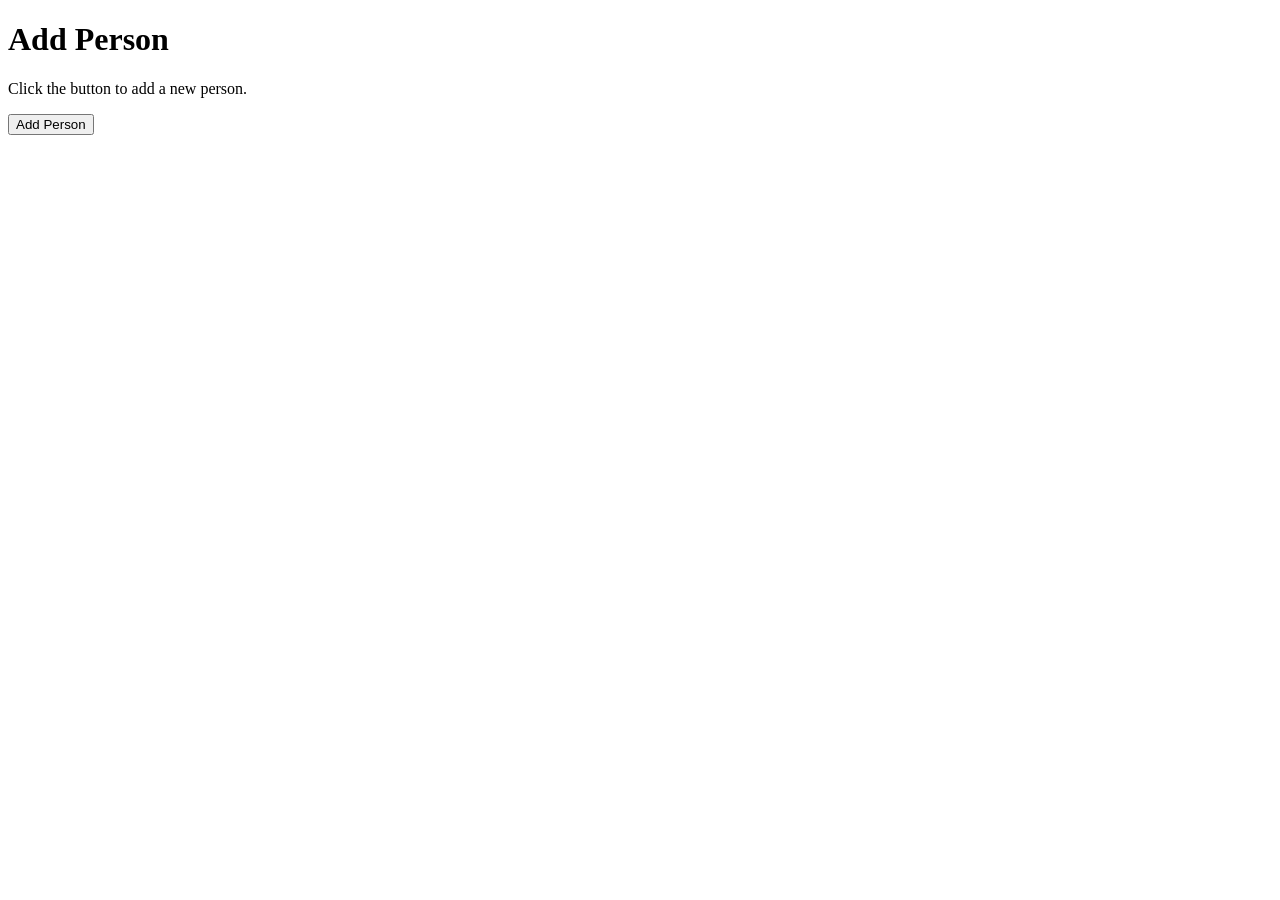
==== js/index.html @ 7f4ce943 "learning js from scratch" ====
<!DOCTYPE html>
<html lang="en">
<head>
    <meta charset="UTF-8">
    <meta name="viewport" content="width=device-width, initial-scale=1.0">
    <title>Document</title>
</head>
<body>
    <div id="container"></div>
    <script src="script.js"></script>
</body>
</html>
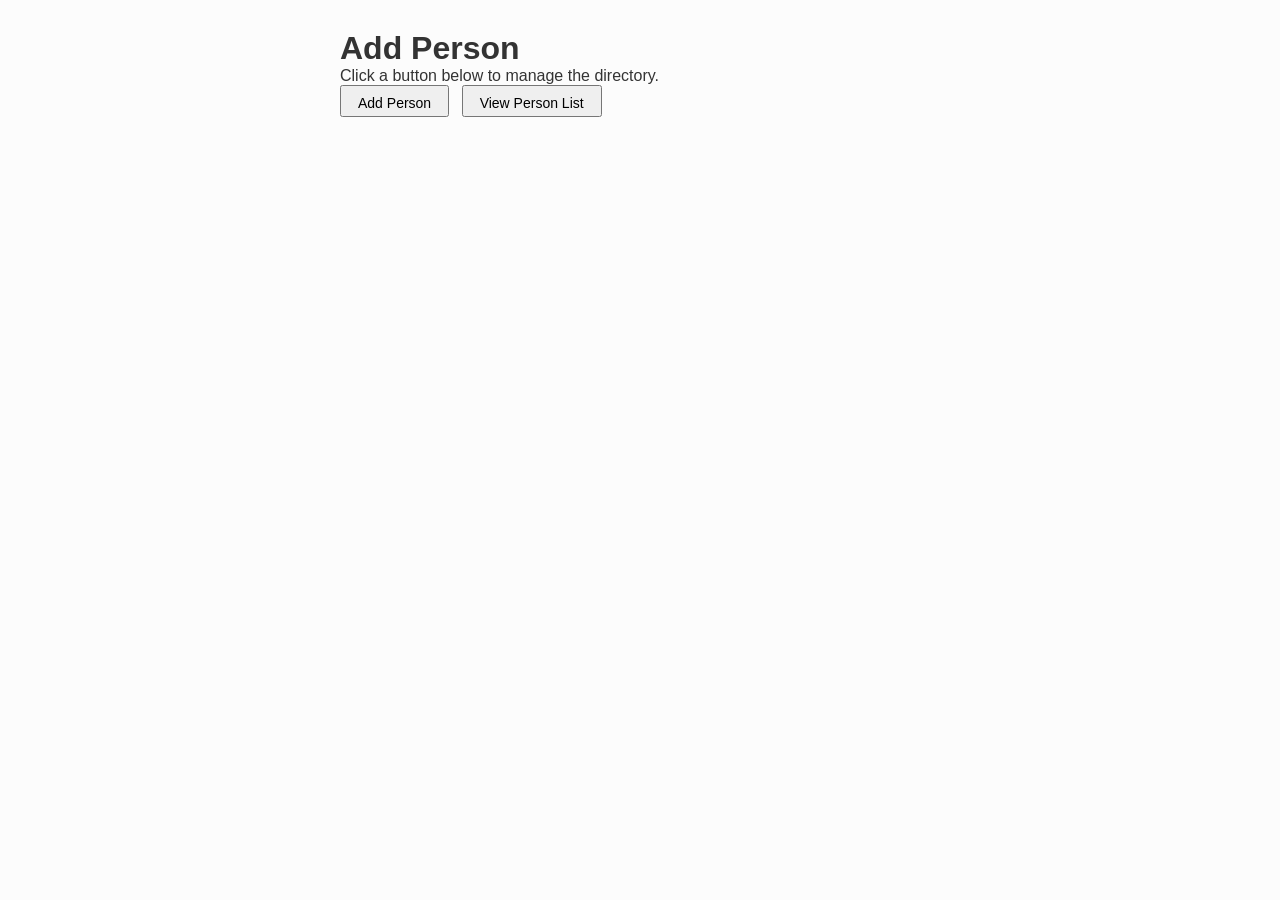
==== commit 3e8df864: "seperated html css and js" ====
--- a/js/index.html
+++ b/js/index.html
@@ -1,12 +1,27 @@
 <!DOCTYPE html>
 <html lang="en">
 <head>
-    <meta charset="UTF-8">
-    <meta name="viewport" content="width=device-width, initial-scale=1.0">
-    <title>Document</title>
+  <meta charset="UTF-8">
+  <meta name="viewport" content="width=device-width, initial-scale=1.0">
+  <title>Person Directory</title>
+  <link rel="stylesheet" href="style.css">
 </head>
 <body>
-    <div id="container"></div>
-    <script src="script.js"></script>
+
+  <main class="container">
+    <h1>Add Person</h1>
+    <p>Click a button below to manage the directory.</p>
+
+    <!-- Control Buttons -->
+    <div class="button-group">
+      <button type="button" id="btnShowForm">Add Person</button>
+      <button type="button" id="btnViewList">View Person List</button>
+    </div>
+
+    <!-- Dynamic Injection Target -->
+    <div id="contentArea"></div>
+  </main>
+
+  <script src="script.js"></script>
 </body>
 </html>
--- a/js/style.css
+++ b/js/style.css
@@ -0,0 +1,76 @@
+* {
+  box-sizing: border-box;
+  margin: 0;
+  padding: 0;
+}
+
+body {
+  font-family: Arial, sans-serif;
+  margin: 30px;
+  background-color: #fcfcfc;
+  color: #333;
+}
+
+.container {
+  max-width: 600px;
+  margin: 0 auto;
+}
+
+.button-group button {
+  padding: 8px 16px 4px 16px;
+  font-size: 14px;
+  cursor: pointer;
+  margin-right: 8px;
+}
+
+#contentArea {
+  margin-top: 20px;
+}
+
+form {
+  background-color: #f4f4f4;
+  padding: 16px;
+  border-radius: 6px;
+  border: 1px solid #ddd;
+}
+
+form label {
+  display: block;
+  margin-top: 10px;
+  font-weight: bold;
+}
+
+form input[type="text"],
+form input[type="number"] {
+  width: 100%;
+  padding: 8px;
+  margin-top: 4px;
+}
+
+form input[type="submit"],
+#addAnother {
+  margin-top: 14px;
+  padding: 8px 16px;
+  cursor: pointer;
+}
+
+table {
+  width: 100%;
+  border-collapse: collapse;
+  margin-top: 10px;
+}
+
+th, td {
+  border: 1px solid #333;
+  padding: 8px 12px;
+  text-align: left;
+}
+
+th {
+  background-color: #eee;
+}
+
+#success {
+  color: #0d6832;
+  font-weight: bold;
+}
